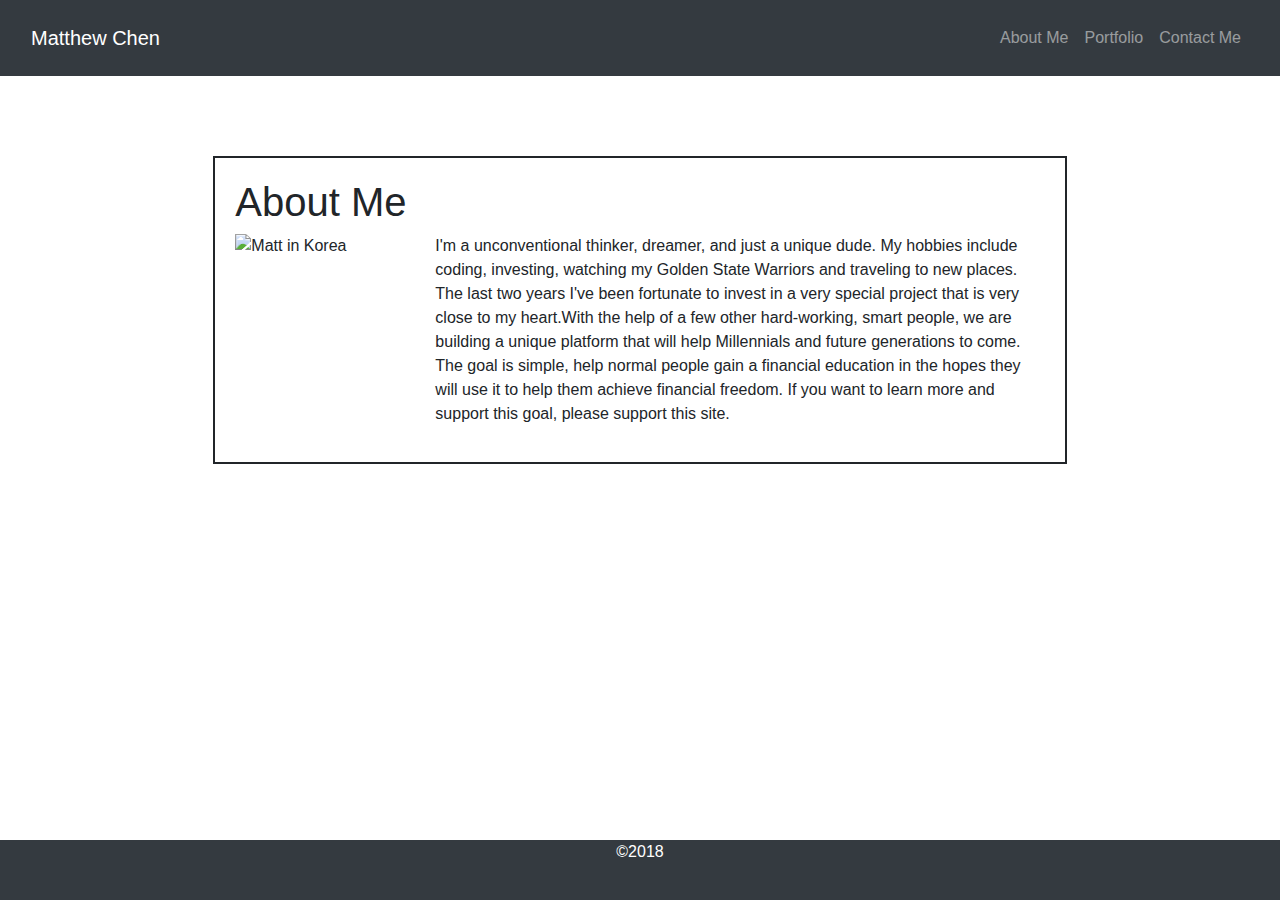
==== index.html @ 8f9857e7 "initial push" ====
<!DOCTYPE html>
<html lang="en">
<head>
    <meta charset="UTF-8">
    <meta name="viewport" content="width=device-width, initial-scale=1.0">
    <meta http-equiv="X-UA-Compatible" content="ie=edge">
    <title>Bootstrap-Portfolio</title>
    <link rel="stylesheet" href="https://maxcdn.bootstrapcdn.com/bootstrap/4.0.0/css/bootstrap.min.css">
    <link rel="stylesheet" href="https://stackpath.bootstrapcdn.com/font-awesome/4.7.0/css/font-awesome.min.css">
    <link rel="stylesheet" href=style.css>
</head>
<body>
    <nav class="navbar navbar-expand-lg navbar-dark bg-dark justify-content-end">
        <div class="container-fluid">
            <div class="navbar-header">
                <a class="navbar-brand">Matthew Chen</a>        
            </div>
            <ul class="navbar-nav">
                <li class="nav-item">
                    <a class="nav-link" href="index.html">About Me</a>
                </li>
                <li class="nav-item">
                    <a class="nav-link" href="portfolio.html">Portfolio</a>
                </li>
                <li class="nav-item">
                    <a class="nav-link" href="contact.html">Contact Me</a>
                </li>
            </ul>
        </div>
    </nav>

    <div class="container-fluid">
        <div class="row">
            <div class="col-md-12"></div>
        </div>
        <div class="row">
            <div class="col-md-2"></div>
            <div class="col-md-8 mb-4">
                <div class="page-header">
                    <h1>About Me</h1>
                </div>
                <img src="../profile_image.jpg" alt="Matt in Korea"/>    
                <div>
                <p>I'm a unconventional thinker, dreamer, and just a unique dude. My hobbies include coding, investing, watching my Golden State Warriors and traveling to new places. The last two years I've been fortunate to invest in a very special project that is very close to my heart.With the help of a few other hard-working, smart people, we are building a unique platform that will help Millennials and future generations to come. The goal is simple, help normal people gain a financial education in the hopes they will use it to help them achieve financial freedom. If you want to learn more and support this goal, please support this site.</p>
                </div>
            </div>
            <div class="col-md-2"></div>
        </div>
    </div>
    
    <footer class="footer">
        &copy;2018
    </footer>
    
</body>
</html>
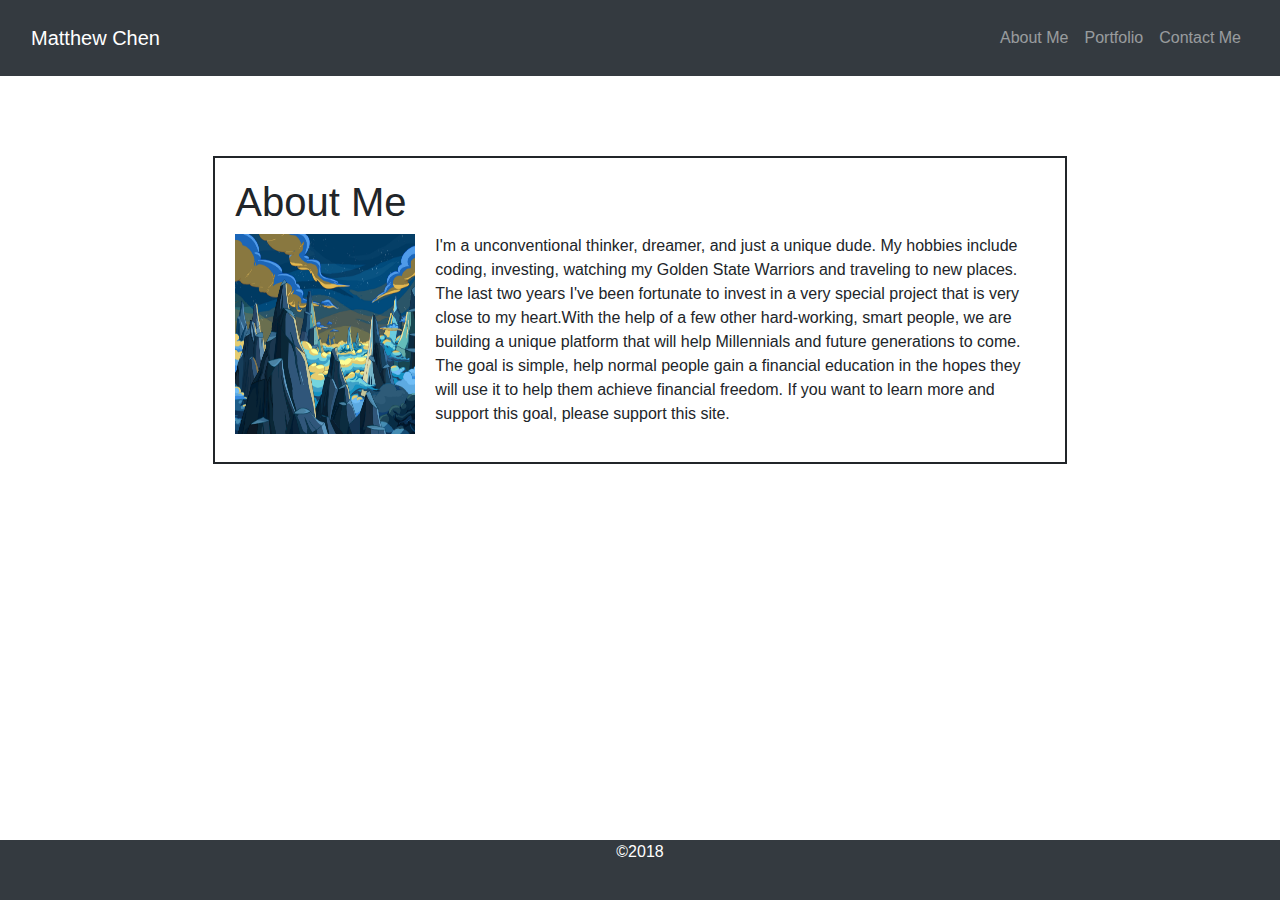
==== commit 0a9c84dd: "updated image" ====
--- a/index.html
+++ b/index.html
@@ -39,7 +39,7 @@
                 <div class="page-header">
                     <h1>About Me</h1>
                 </div>
-                <img src="../profile_image.jpg" alt="Matt in Korea"/>    
+                <img src="background-image.jpg" alt="Matt in Korea"/>    
                 <div>
                 <p>I'm a unconventional thinker, dreamer, and just a unique dude. My hobbies include coding, investing, watching my Golden State Warriors and traveling to new places. The last two years I've been fortunate to invest in a very special project that is very close to my heart.With the help of a few other hard-working, smart people, we are building a unique platform that will help Millennials and future generations to come. The goal is simple, help normal people gain a financial education in the hopes they will use it to help them achieve financial freedom. If you want to learn more and support this goal, please support this site.</p>
                 </div>
